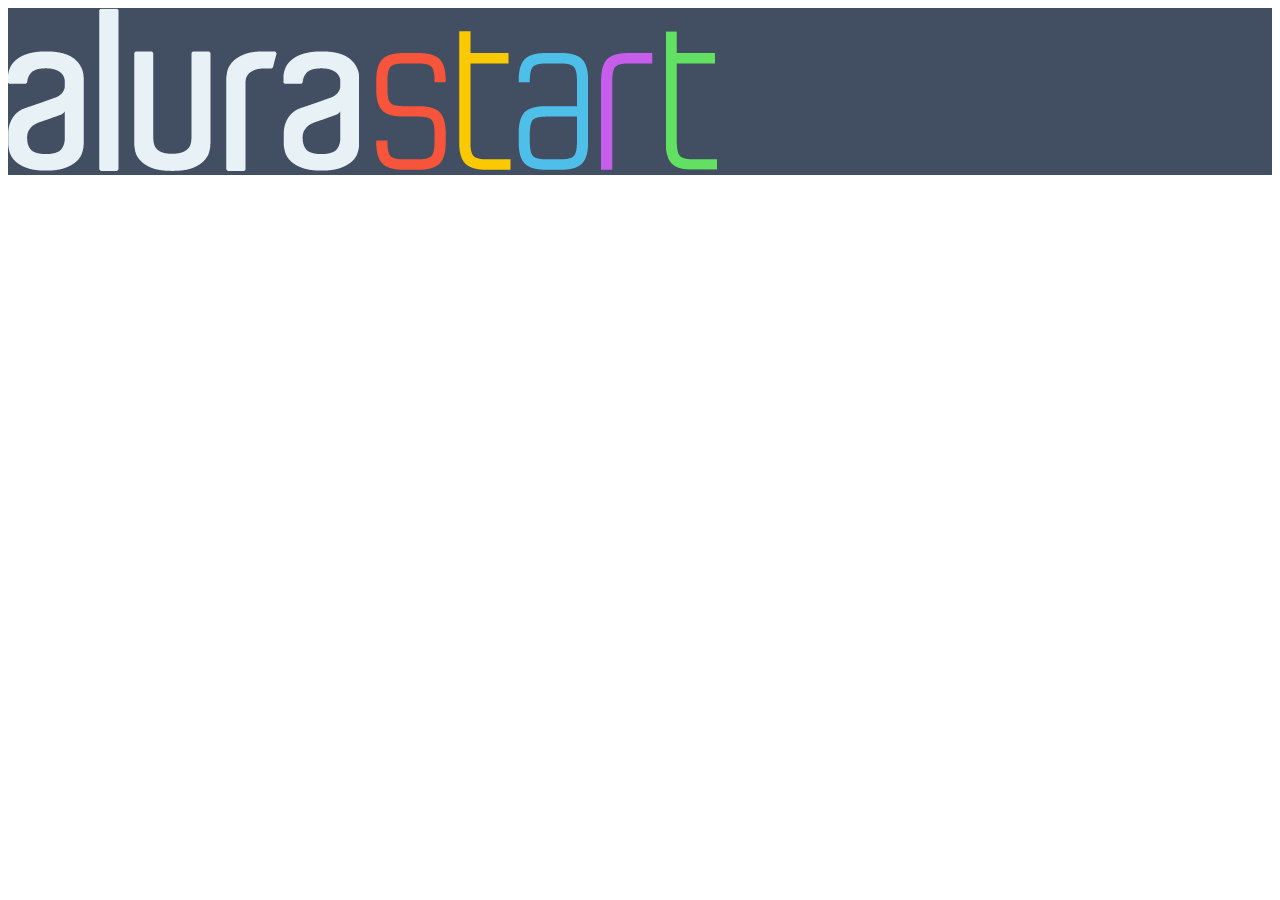
==== Nova pasta/inicio.html @ 7b98abda "Add files via upload" ====
<!DOCTYPE html>
<html lang="pt-br">
<head>
    <meta charset="UTF-8">
    <meta http-equiv="X-UA-Compatible" content="IE=edge">
    <meta name="viewport" content="width=device-width, initial-scale=1.0">
    <link rel="stylesheet" href="inicio.css">
    <title>Alura Start</title>
</head>
<body>
    <header class="cabaco">
        <img src="alurastart.png" alt="logo">
    </header>
</body>
</html>
---- Nova pasta/inicio.css ----
.cabaco{
    background-color: #424e61
}
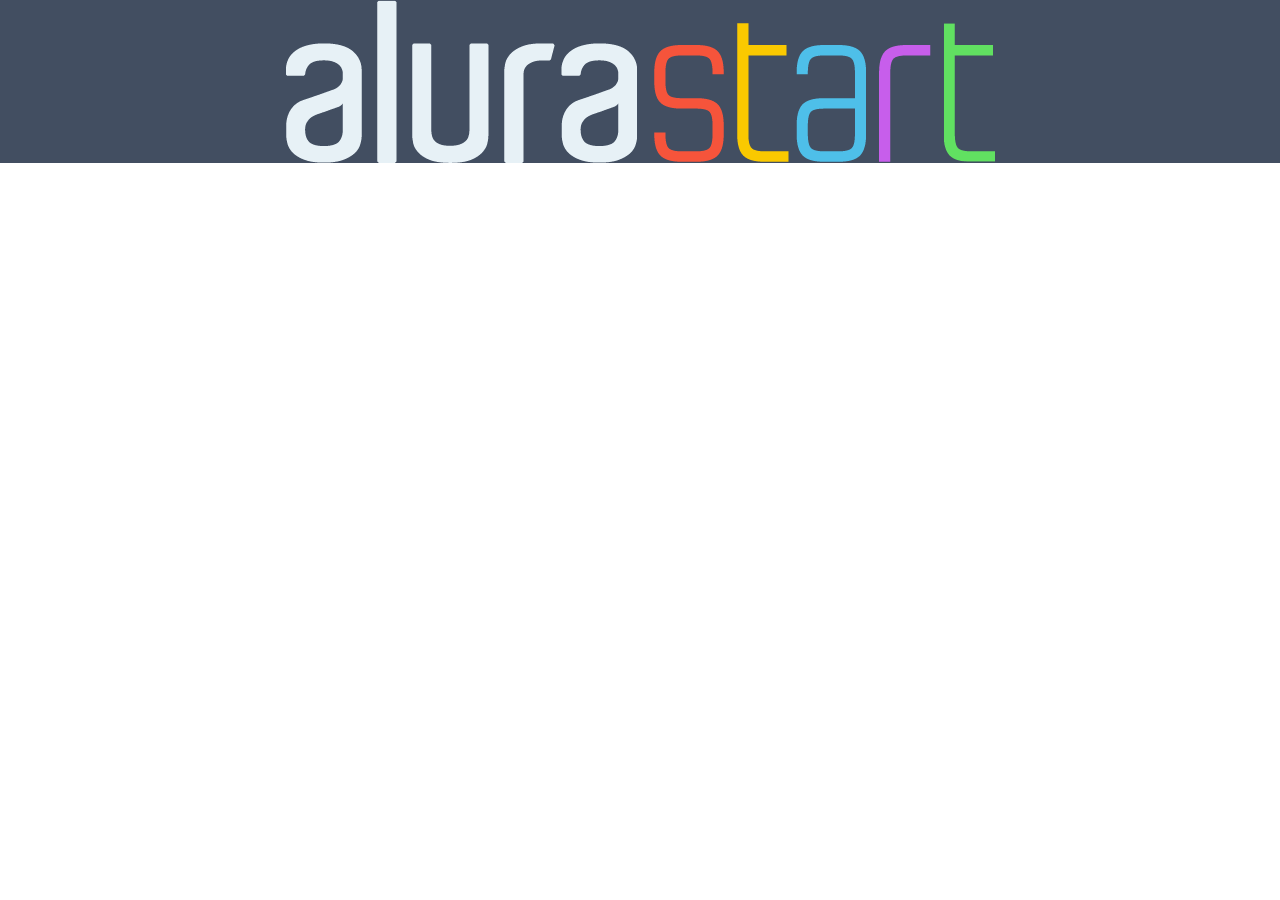
==== commit 353e9762: "Add files via upload" ====
--- a/Nova pasta/inicio.html
+++ b/Nova pasta/inicio.html
@@ -11,5 +11,9 @@
     <header class="cabaco">
         <img src="alurastart.png" alt="logo">
     </header>
+    <ul class="listacabaco">
+        <li>Estudante</li>
+        <li>EScokla</li>
+    </ul>
 </body>
 </html>--- a/Nova pasta/inicio.css
+++ b/Nova pasta/inicio.css
@@ -1,3 +1,14 @@
+*{
+    margin: 0;
+    padding: 0;
+}
+
 .cabaco{
-    background-color: #424e61
+    background-color: #424e61;
+    display: flex;
+    justify-content: space-around;
+    align-items: center;
+}
+.listacabaco{
+    color: white;
 }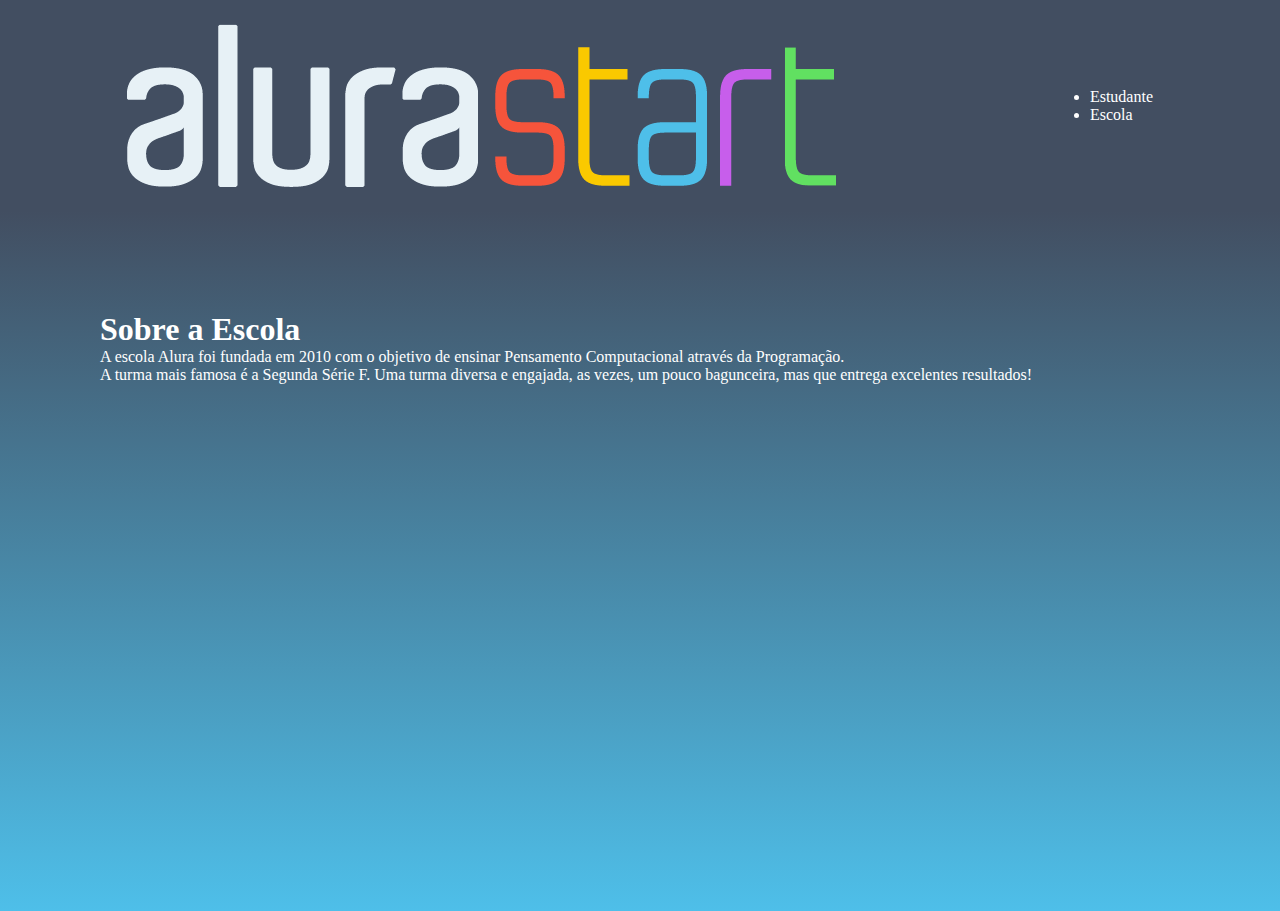
==== commit 27ac7229: "Add files via upload" ====
--- a/Nova pasta/inicio.html
+++ b/Nova pasta/inicio.html
@@ -10,10 +10,28 @@
 <body>
     <header class="cabaco">
         <img src="alurastart.png" alt="logo">
+        <ul class="listacabaco">
+            <li class="itemlista">Estudante</li>
+            <li class="itemlista">Escola</li>
+        </ul>
     </header>
-    <ul class="listacabaco">
-        <li>Estudante</li>
-        <li>EScokla</li>
-    </ul>
+<section class="primeira-parte">
+    <div class="texto">
+        <h1 class="titulo">
+            Sobre a Escola
+        </h1>
+        <p class="paragrafo-um">
+            A escola Alura foi fundada em 2010 com o objetivo de ensinar
+            Pensamento Computacional através da Programação.
+        </p>
+        <p class="paragrafo-dois">
+            A turma mais famosa é a Segunda Série F. Uma turma diversa e engajada, as
+            vezes, um pouco bagunceira, mas que entrega excelentes resultados!
+        </p>
+    </div>
+    <div class="imagem">
+
+    </div>
+</section>
 </body>
 </html>--- a/Nova pasta/inicio.css
+++ b/Nova pasta/inicio.css
@@ -8,7 +8,18 @@
     display: flex;
     justify-content: space-around;
     align-items: center;
+    padding: 24px 0%;
 }
 .listacabaco{
     color: white;
+}
+.primeira-parte{
+    background-image: linear-gradient(#424e61,#4EBFE9);
+    height: 500px;
+    color: white;
+    padding: 100px;
+}
+.texto{
+    max-width: 100%;
+    width: 100%;
 }